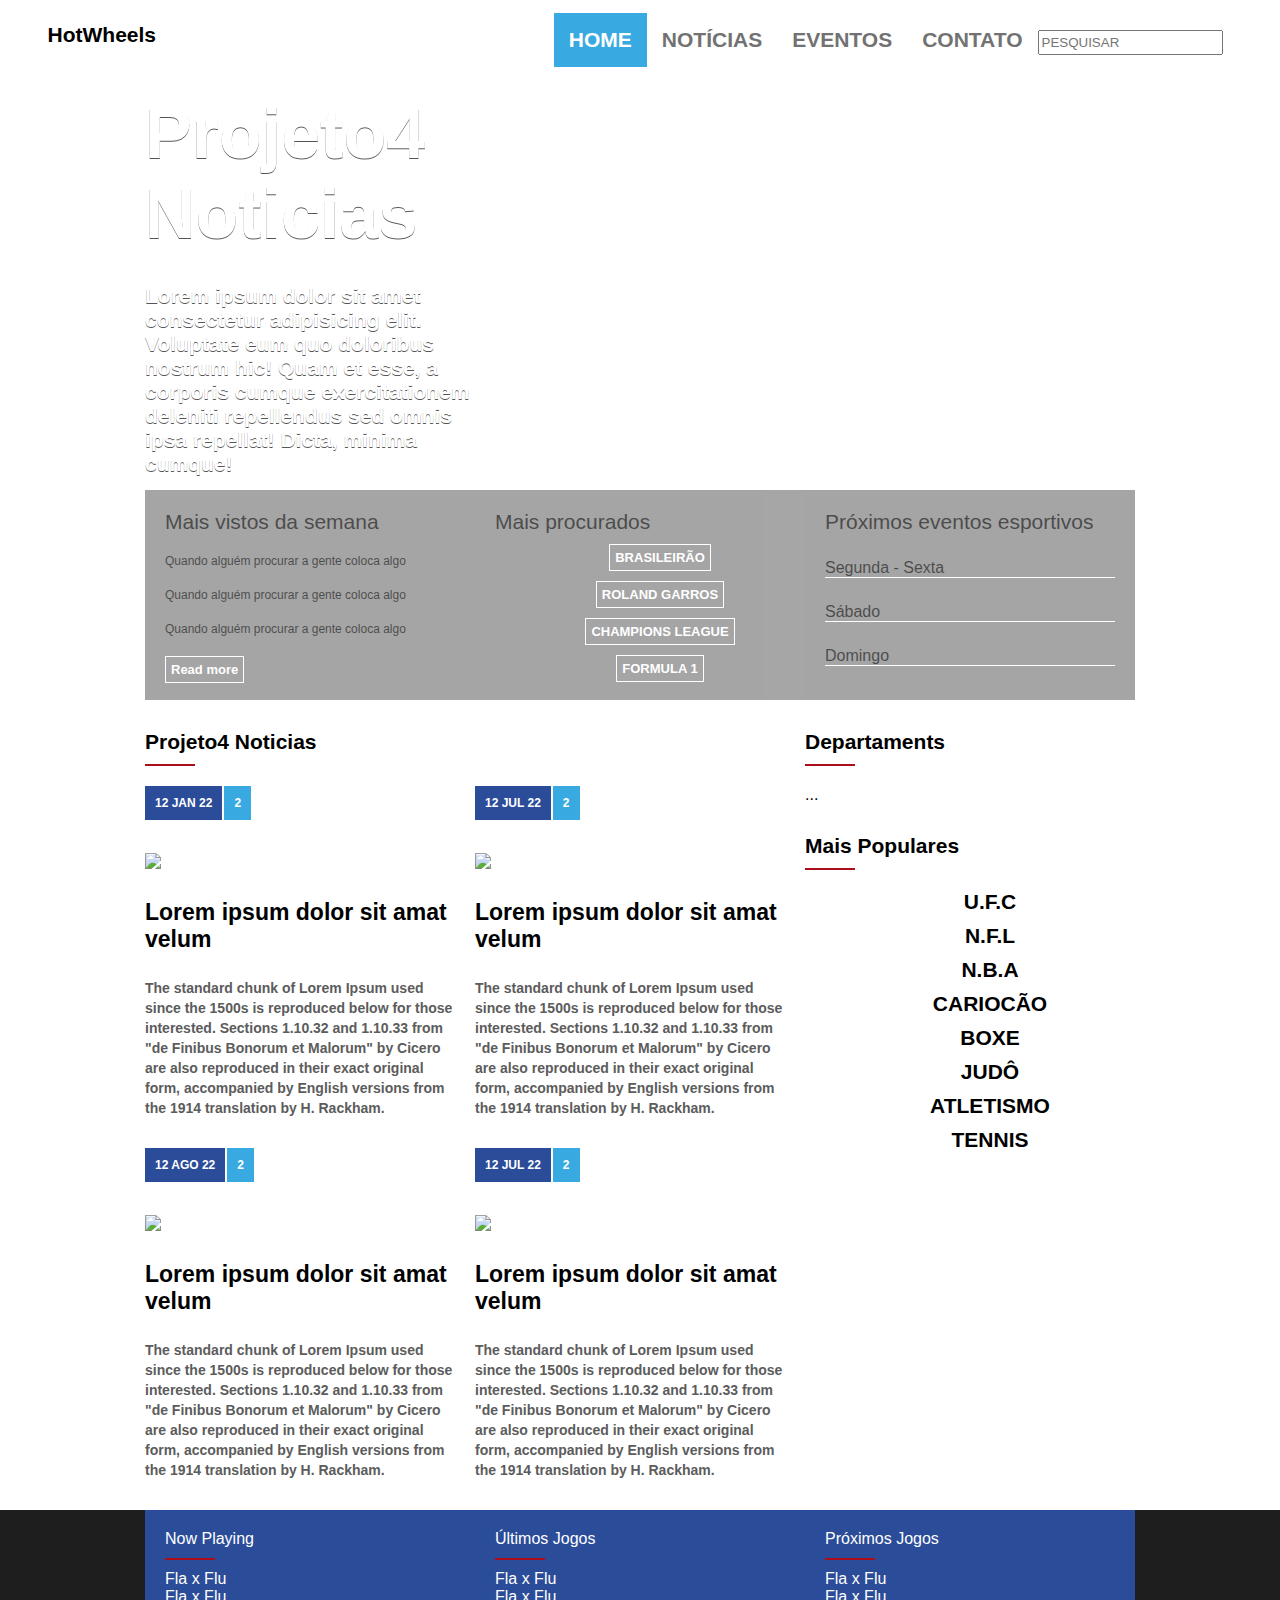
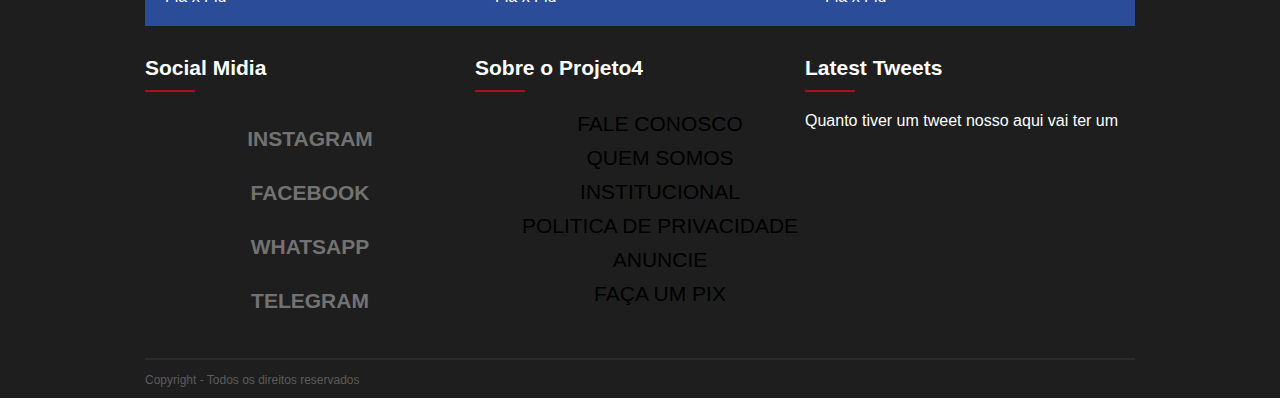
==== projeto4/index.html @ 7702cc2b "Add files via upload" ====
<!DOCTYPE html>
<html lang="pt-br">
<head>
    <meta charset="UTF-8">
    <meta http-equiv="X-UA-Compatible" content="IE=edge">
    <meta name="viewport" content="width=device-width, initial-scale=1.0">
    <title>Projeto4</title>
    <link rel="stylesheet" href="assets/css/style.css">
</head>
    <body>
        <header>
            <div class="container">
                <div class="logo" >
                    <a href="">HotWheels</a>    
                </div> 
        
                <div class="menu" >
                    <nav>
                        <ul>
                            <li class="active"><a href="index.html">HOME</a></li>
                            <li><a href="news.html">Notícias</a></li>
                            <li><a href="index.html">Eventos</a></li>                            
                            <li><a href="index.html">Contato</a></li>
                            <li></li>
                        </ul>
                    </nav>
                </div> 
                
            </div>
            <input type="text" placeholder="PESQUISAR" class="barradepesquisa">            
        </header>
        
        <section id="banner">
           
          
            <div class="container column"> 
                <div class="banner_headline">
                    <h1>Projeto4 Noticias</h1>
                    <h2>Lorem ipsum dolor sit amet consectetur adipisicing elit. Voluptate eum quo doloribus nostrum hic! Quam et esse, a corporis cumque exercitationem deleniti repellendus sed omnis ipsa repellat! Dicta, minima cumque!</h2>
                </div>
                
                <div class="banner_options">
                    <div class="banner1">
                        <div class="banner_title">Mais vistos da semana</div>
                        <div class="banner_desc">Quando alguém procurar a gente coloca algo</div>
                        <div class="banner_desc">Quando alguém procurar a gente coloca algo</div>
                        <div class="banner_desc">Quando alguém procurar a gente coloca algo</div>
                        <a href="">Read more</a>
                    </div>
                    <div class="banner2">
                        <div class="banner_title">Mais procurados</div>
                        <div class="banner_procurados">
                            <ul>
                                <li><a href="index.html">Brasileirão</a></li>
                                <li><a href="index.html">Roland Garros</a></li>
                                <li><a href="index.html">Champions League</a></li>
                                <li><a href="index.html">Formula 1</a></li>
                                
                            </ul>
                        </div>                        
                    </div>
                    <div class="banner3">           
                        <div class="banner_title">Próximos eventos esportivos</div>
                        <div class="banner_desc2">Segunda - Sexta</div>
                        <div class="banner_desc2">Sábado</div>
                        <div class="banner_desc2">Domingo</div>
                    </div>
                </div>
        
            </div>
        
        
        </section>
        
        <section id="geral">
            <div class="container">
                <section>
                    <div class="widget">
                        <div class="widget_title">
                            <div class="widget_title_text">Projeto4 Noticias</div>
                            <div class="widget_title_bar"></div>
                        </div>
                        <div class="widget_body flex">
                            
                            <article>
                                <a href="news.html">
                                <div class="news_date">
                                    <div class="news_posted_at">12 JAN 22</div>
                                    <div class="news_comments">2</div>
                                </div>
                                <div class="news_thumb">
                                    <img src="assets/img/artigomini.webp" />
                                </div>
                                <div class="news_title">
                                    Lorem ipsum dolor sit amat velum
                                </div>
                                <div class="news_resume">
                                    The standard chunk of Lorem Ipsum used since the 1500s is reproduced below for those interested. Sections 1.10.32 and 1.10.33 from "de Finibus Bonorum et Malorum" by Cicero are also reproduced in their exact original form, accompanied by English versions from the 1914 translation by H. Rackham.
                                </div>
                                </a>
                            </article>
        
                            <article>
                                <a href="news.html">
                                <div class="news_date">
                                    <div class="news_posted_at">12 JUL 22</div>
                                    <div class="news_comments">2</div>
                                </div>
                                <div class="news_thumb">
                                    <img src="assets/img/artigomini.webp" />
                                </div>
                                <div class="news_title">
                                    Lorem ipsum dolor sit amat velum
                                </div>
                                <div class="news_resume">
                                    The standard chunk of Lorem Ipsum used since the 1500s is reproduced below for those interested. Sections 1.10.32 and 1.10.33 from "de Finibus Bonorum et Malorum" by Cicero are also reproduced in their exact original form, accompanied by English versions from the 1914 translation by H. Rackham.
                                </div>
                                </a>
                            </article>
        
                            <article>
                                <a href="news.html">
                                <div class="news_date">
                                    <div class="news_posted_at">12 AGO 22</div>
                                    <div class="news_comments">2</div>
                                </div>
                                <div class="news_thumb">
                                    <img src="assets/img/artigomini.webp" />
                                </div>
                                <div class="news_title">
                                    Lorem ipsum dolor sit amat velum
                                </div>
                                <div class="news_resume">
                                    The standard chunk of Lorem Ipsum used since the 1500s is reproduced below for those interested. Sections 1.10.32 and 1.10.33 from "de Finibus Bonorum et Malorum" by Cicero are also reproduced in their exact original form, accompanied by English versions from the 1914 translation by H. Rackham.
                                </div>
                                </a>
                            </article>
        
                            <article>
                                <a href="news.html">
                                <div class="news_date">
                                    <div class="news_posted_at">12 JUL 22</div>
                                    <div class="news_comments">2</div>
                                </div>
                                <div class="news_thumb">
                                    <img src="assets/img/artigomini.webp" />
                                </div>
                                <div class="news_title">
                                    Lorem ipsum dolor sit amat velum
                                </div>
                                <div class="news_resume">
                                    The standard chunk of Lorem Ipsum used since the 1500s is reproduced below for those interested. Sections 1.10.32 and 1.10.33 from "de Finibus Bonorum et Malorum" by Cicero are also reproduced in their exact original form, accompanied by English versions from the 1914 translation by H. Rackham.
                                </div>
                                </a>
                            </article>
        
                        </div>
                    </div>
                </section>
                <aside>
                    <div class="widget">
                        <div class="widget_title">
                            <div class="widget_title_text">Departaments</div>
                            <div class="widget_title_bar"></div>
                        </div>
                        <div class="widget_body">
                            ...
                        </div>
                    </div>
                    <div class="widget">
                        <div class="widget_title">
                            <div class="widget_title_text">Mais Populares</div>
                            <div class="widget_title_bar"></div>                            
                        </div>
                        <div class="widget_body">
                            <ul>
                                <li><a href="">U.F.C</a></li>
                                <li><a href="">N.F.L</a></li>
                                <li><a href="">N.B.A</a></li>
                                <li><a href="">Cariocão</a></li>
                                <li><a href="">Boxe</a></li>
                                <li><a href="">Judô</a></li>
                                <li><a href="">Atletismo</a></li>
                                <li><a href="">Tennis</a></li>
                            </ul>
                        </div>
                    </div>
                </aside>
        
            </div>
        
        </section>
        
        <footer>
            <div class="container flexcolumn">
                <div class="footer_menu">
                    <div class="fm_1">
                       <div>Now Playing</div>
                       <div class="widget_title_bar"></div>                          
                       <div>Fla x Flu</div>    
                       <div>Fla x Flu</div>    
                    </div>

                    <div class="fm_2">
                        <div>Últimos Jogos</div>
                        <div class="widget_title_bar"></div>
                        <div>Fla x Flu</div>    
                        <div>Fla x Flu</div>    
        
                    </div>
                    <div class="fm_3">
                        <div>Próximos Jogos</div>
                        <div class="widget_title_bar"></div>  
                        <div>Fla x Flu</div>    
                        <div>Fla x Flu</div>  
        
                    </div>
                </div>
        
                <div class="footer_area">
                    <div class="footer_areaitem">
                            <div class="widget">
                            <div class="widget_title">
                                <div class="widget_title_text">Social Midia</div>
                                <div class="widget_title_bar"></div>
                            </div>
                            <div class="widget_body">
                                <nav class="footernav">
                                    <ul>
                                        <li><a href="index.html">Instagram</a></li>
                                        <li><a href="index.html">Facebook</a></li>
                                        <li><a href="index.html">Whatsapp</a></li>
                                        <li><a href="index.html">Telegram</a></li>
                                    </ul>
                                </nav>
                            </div>
                        </div>
                    </div>
                    <div class="footer_areaitem">
                        <div class="widget_title">
                            <div class="widget_title_text">Sobre o Projeto4</div>
                                <div class="widget_title_bar"></div>
                        </div>
                        <div class="widget_body1">
                            <ul>
                                <li><a href="index.html">Fale Conosco</a></li>
                                <li><a href="index.html">Quem somos</a></li>
                                <li><a href="index.html">Institucional</a></li>
                                <li><a href="index.html">Politica de Privacidade</a></li>
                                <li><a href="index.html">Anuncie</a></li>
                                <li><a href="index.html">Faça um Pix</a></li>
                                
                            </ul>
                        </div>
                    </div>
                    <div class="footer_areaitem">
                        <div class="widget_title">
                            <div class="widget_title_text">Latest Tweets</div>
                                <div class="widget_title_bar"></div>
                        </div>
                        <div class="widget_body">
                            Quanto tiver um tweet nosso aqui vai ter um
                        </div>
                    </div>
        
                </div>
                
                <div class="footer_copy">
                    Copyright - Todos os direitos reservados
                </div>
        
                </div>        
            </div>
        
        
        </footer>
        
        
        
        </body>
    <script type="text/script" src="script.js"></script>

</html>
---- projeto4/assets/css/style.css ----
*{
    font-family: Arial, Helvetica;
    box-sizing: border-box;
}

:root{
    --color0:#000000;
    --color1:#1d75de;
    --color2:#e032e6;
    --color3:#ab0d1a;
    --color4:#2b4c99;
    --color5:;
    --color6:;
}

body{    
    margin: 0;
    padding: 0;
}

header{
    display:flex;
    justify-content:center;
    height: 80px;
    
}

.container{
    display: flex;
    justify-content: space-between;
    width: 990px;
}

.logo{
    display: flex;
    align-items:center;
    width: 10px;
    height: 10px;
    margin-top: 30px;
}

.menu{
    display: flex;
    align-items:center;
   
}

nav ul,
nav li{
    
    list-style: none;
    padding: 0px;
    margin: 0px;
}

nav ul{
    display: flex;
}

nav a{
    display: block;
    padding: 15px;
    text-transform: uppercase;
    color: #727272;
    text-decoration: none;
}

nav .active a, 
nav a:hover{
    background-color: #39aae1;
    color: #ffffff;
}

#banner{
    display: flex;
    justify-content: center;
    background-image: url(../img/banner.webp);
    background-position: center;
    background-size: cover;
    height: 620px;
    width: 100%;
}

.column{
    flex-direction: column;
}

.banner_headline{
    flex:1;
    display: flex;
    flex-direction: column;
    justify-content: center;
}

.banner_headline h1{
    color: #ffffff;
    font-size: 70px;
    text-shadow: 0px 1px 0px #555;
    margin: 0px;
    padding: 0px;
    max-width: 350px;
}
.banner_headline h2{
    color: #ffffff;
    font-size: 21px;
    text-shadow: 0px 1px 0px #555;
    margin: 0px;
    padding: 0px;
    max-width: 350px;
    margin-top: 30px;
}

.banner_options{
    height: 210px;
    display: flex;   
}

.banner1,
.banner2,
.banner3 {
    flex: 1 ;
    color:black;
    padding: 20px;
    background-color: grey;
}

.banner1,
.banner2,
.banner3 {
    filter: alpha(opacity=70);
        opacity: 0.7;
        -moz-opacity: 0.7;
        -webkit-opacity: 0.7;
}



.banner_title{
    font-size: 21px;
}

.banner_desc{
    font-size: 12px;
    margin-top: 20px;
    margin-bottom: 20px;
}

.banner_procurados, ul, li{
    font-size: 12px;
    margin-top: 10px; 
    text-decoration: black;
    text-transform: uppercase;
    font-weight: bold;

}

.banner_options a {
    display: inline-block;
    border: 1px solid white;
    padding:5px;
    color: #ffffff;
    font-size: 13px;
    text-decoration: none;
}

.banner_desc2{
    border-bottom: 1px solid white;
    padding-top: 25px;
}

#geral{
    display: flex;
    justify-content: center;
}

#geral section {
    flex: 2;
}

#geral aside {
    flex: 1 ;
}

.widget_title{
    margin-top: 30px;
    margin-bottom: 20px;
}

.widget_title_text{
    color: #000;
    font-size: 21px;
    font-weight: bold;
}
.widget_body ul, a{
    color: #000;
    font-size: 21px;
    font-weight: bold;
    text-decoration: none;

}

.widget_title_bar {
    width: 50px;
    height: 2px;
    background-color: #ab0d1a;
    margin-top: 10px;
    margin-bottom: 10px;
}

.flex {
    display: flex;
    flex-wrap: wrap;
}

article {
    flex: 1;
    min-width: 300px;
    margin-right: 20px;
}

article a {
    text-decoration: none;
}

article .news_date {
    display: flex;
}

article .news_posted_at {
    background-color: #2b4c99;
    color: #ffffff;
    font-size: 12px;
    padding:10px;
    margin-right: 2px;
}

article .news_comments {
    background-color: #39aae1;
    color: #ffffff;
    font-size: 12px;
    padding:10px;
}

article .news_thumb{
    margin-top: 30px;
}

article .news_thumb img {
    width: 100%;
    height: auto;
}

article .news_title {
    margin-top: 25px;
    margin-bottom: 25px;
    color: #000;
    font-size: 23px;
}

article .news_resume {
    color:#5c5c5c;
    font-size: 14px;
    line-height: 20px;
    margin-bottom: 30px;
}

footer {
    background-color: #1e1e1e;
    display: flex;
    justify-content: center;
}

.footer_menu {
    display: flex;
}

.fm_1, .fm_2, .fm_3 {
    flex: 1 ;
    color: #ffffff;
    padding:20px;
    background-color: var(--color4)
} 

.footer_area {
    display: flex;
}

.footer_areaitem {
    flex: 1 ;
    color: #ffffff;
    
}
.flexcolumn {
    flex-direction: column;
}

footer .widget_title_text {
    color: #ffffff;
}

.footer_copy {
    border-top: 2px solid #2c2c2c;
    height: 40px;
    line-height: 40px;
    color: #5c5c5c;
    font-size: 12px;
    margin-top: 30px;
}

@media (max-width:600px ) {

    .banner_headline h1 {
        font-size: 55px;
    }
    .banner_headline h2 {
        font-size: 17px;
    }
    .banner_options {
        height: auto;
        flex-direction: column;
    }

}

#modo{
    max-height: 25px;
    margin-top: 45px;
}

.barradepesquisa{
    height: 25px;
    margin-top: 30px;
    margin-right: 10px;
}

.footernav ul, li{
    display: block ;
    text-align: center;
}


.widget_body1 a{
    text-decoration: none;
    font-weight: lighter;
}

#noticia{
    width: 80%;
    display: block;
    margin-left: 5%;
}
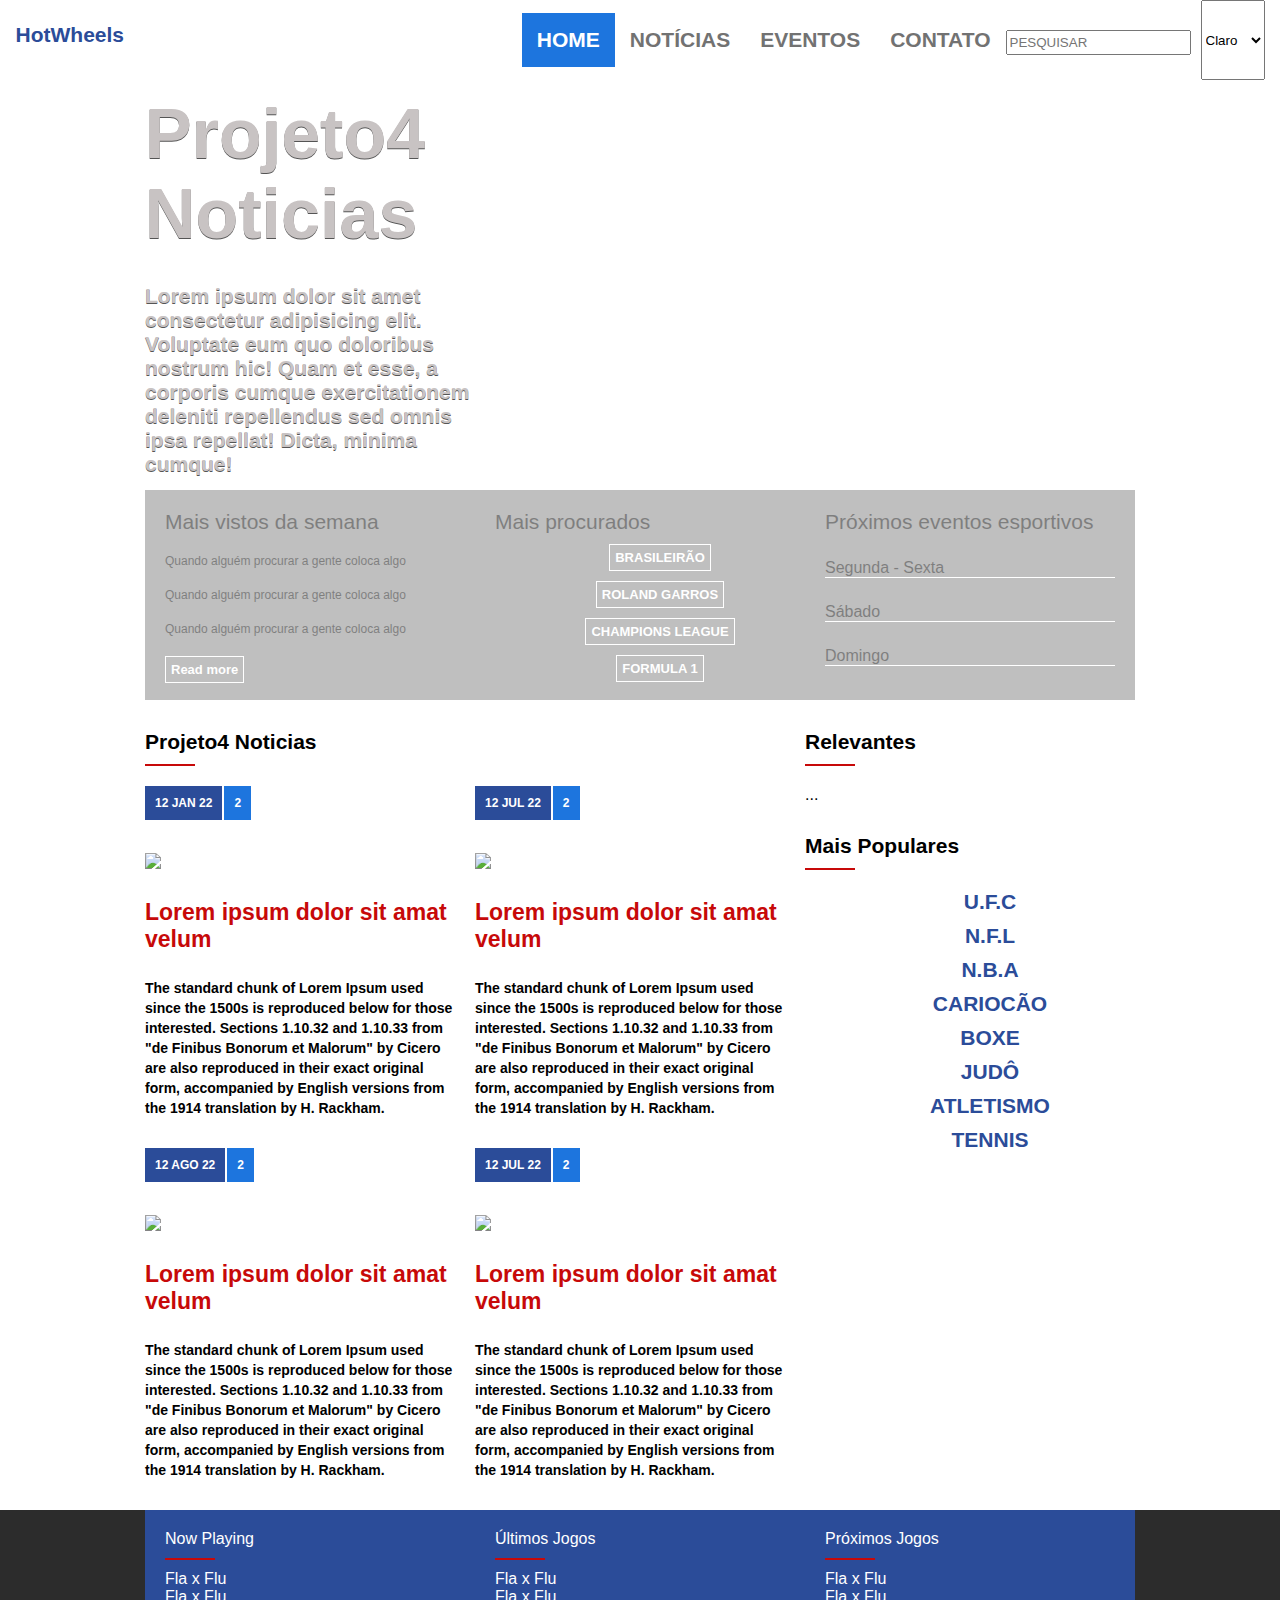
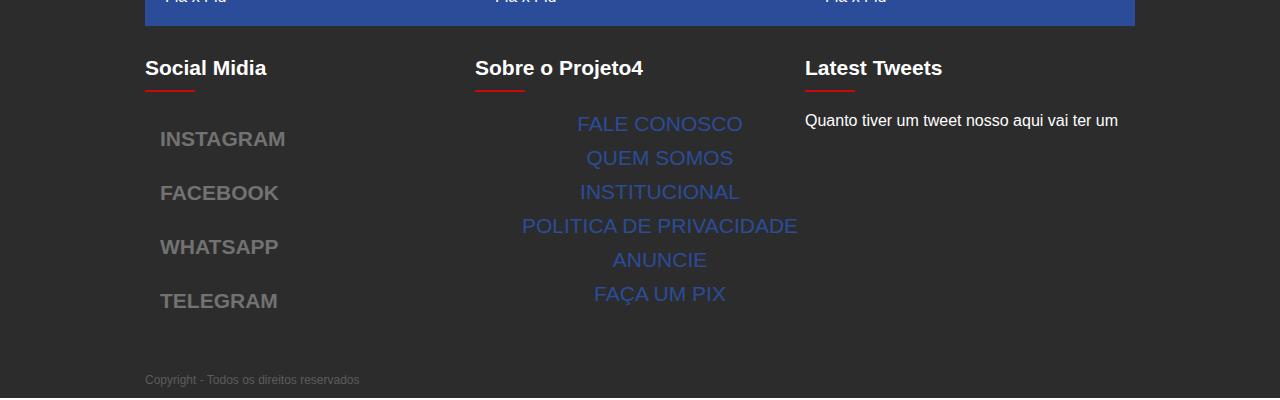
==== commit 75cff0bd: "Add files via upload" ====
--- a/projeto4/index.html
+++ b/projeto4/index.html
@@ -27,10 +27,14 @@
                 </div> 
                 
             </div>
-            <input type="text" placeholder="PESQUISAR" class="barradepesquisa">            
+            <input type="text" placeholder="PESQUISAR" class="barradepesquisa">   
+            <select id="ColorBt">
+                <option value="1">Claro</option>
+                <option value="2">Escuro</option>
+            </select>         
         </header>
         
-        <section id="banner">
+        <section id="banner" >
            
           
             <div class="container column"> 
@@ -39,7 +43,7 @@
                     <h2>Lorem ipsum dolor sit amet consectetur adipisicing elit. Voluptate eum quo doloribus nostrum hic! Quam et esse, a corporis cumque exercitationem deleniti repellendus sed omnis ipsa repellat! Dicta, minima cumque!</h2>
                 </div>
                 
-                <div class="banner_options">
+                <div class="banner_options" onmouseover="mostrar()">
                     <div class="banner1">
                         <div class="banner_title">Mais vistos da semana</div>
                         <div class="banner_desc">Quando alguém procurar a gente coloca algo</div>
@@ -160,7 +164,7 @@
                 <aside>
                     <div class="widget">
                         <div class="widget_title">
-                            <div class="widget_title_text">Departaments</div>
+                            <div class="widget_title_text">Relevantes</div>
                             <div class="widget_title_bar"></div>
                         </div>
                         <div class="widget_body">
@@ -278,6 +282,6 @@
         
         
         </body>
-    <script type="text/script" src="script.js"></script>
+    <script src="../projeto4/script.js"></script>
 
 </html>--- a/projeto4/assets/css/style.css
+++ b/projeto4/assets/css/style.css
@@ -9,13 +9,14 @@
     --color2:#e032e6;
     --color3:#ab0d1a;
     --color4:#2b4c99;
-    --color5:;
-    --color6:;
+    --color5:#ffffff;
+    --color6:#c70909;
 }
 
 body{    
     margin: 0;
     padding: 0;
+    background-color: var(--color5);
 }
 
 header{
@@ -67,7 +68,7 @@
 
 nav .active a, 
 nav a:hover{
-    background-color: #39aae1;
+    background-color: var(--color1);
     color: #ffffff;
 }
 
@@ -93,7 +94,7 @@
 }
 
 .banner_headline h1{
-    color: #ffffff;
+    color:#c8c3c3;
     font-size: 70px;
     text-shadow: 0px 1px 0px #555;
     margin: 0px;
@@ -101,7 +102,7 @@
     max-width: 350px;
 }
 .banner_headline h2{
-    color: #ffffff;
+    color: #c8c3c3;
     font-size: 21px;
     text-shadow: 0px 1px 0px #555;
     margin: 0px;
@@ -119,7 +120,7 @@
 .banner2,
 .banner3 {
     flex: 1 ;
-    color:black;
+    color:var(--color0);
     padding: 20px;
     background-color: grey;
 }
@@ -127,13 +128,31 @@
 .banner1,
 .banner2,
 .banner3 {
-    filter: alpha(opacity=70);
-        opacity: 0.7;
-        -moz-opacity: 0.7;
-        -webkit-opacity: 0.7;
-}
-
-
+    filter: alpha(opacity=50);
+        opacity: 0.5;
+        -moz-opacity: 0.5;
+        -webkit-opacity: 0.5;
+}
+
+.banner1:hover {
+    filter: alpha(opacity=100);
+        opacity: 1.0;
+        -moz-opacity: 1.0;
+        -webkit-opacity: 1.0;
+} 
+.banner2:hover {
+    filter: alpha(opacity=100);
+        opacity: 1.0;
+        -moz-opacity: 1.0;
+        -webkit-opacity: 1.0;
+}
+
+.banner3:hover {
+    filter: alpha(opacity=100);
+        opacity: 1.0;
+        -moz-opacity: 1.0;
+        -webkit-opacity: 1.0;
+}
 
 .banner_title{
     font-size: 21px;
@@ -158,7 +177,7 @@
     display: inline-block;
     border: 1px solid white;
     padding:5px;
-    color: #ffffff;
+    color: var(--color5);
     font-size: 13px;
     text-decoration: none;
 }
@@ -186,23 +205,24 @@
     margin-bottom: 20px;
 }
 
-.widget_title_text{
-    color: #000;
+.widget_title_text, a{
+    color: var(--color0);
+    font-size: 21px;
+    font-weight: bold;    
+}
+.widget_body ul, a{
+    color: var(--color4);
     font-size: 21px;
     font-weight: bold;
-}
-.widget_body ul, a{
-    color: #000;
-    font-size: 21px;
-    font-weight: bold;
-    text-decoration: none;
+    text-decoration: none;
+    text-align: left;
 
 }
 
 .widget_title_bar {
     width: 50px;
     height: 2px;
-    background-color: #ab0d1a;
+    background-color: var(--color6);
     margin-top: 10px;
     margin-bottom: 10px;
 }
@@ -227,16 +247,16 @@
 }
 
 article .news_posted_at {
-    background-color: #2b4c99;
-    color: #ffffff;
+    background-color: var(--color4);
+    color: var(--color5);
     font-size: 12px;
     padding:10px;
     margin-right: 2px;
 }
 
 article .news_comments {
-    background-color: #39aae1;
-    color: #ffffff;
+    background-color: var(--color1);
+    color: var(--color5);
     font-size: 12px;
     padding:10px;
 }
@@ -253,21 +273,22 @@
 article .news_title {
     margin-top: 25px;
     margin-bottom: 25px;
-    color: #000;
+    color: var(--color6);
     font-size: 23px;
 }
 
 article .news_resume {
-    color:#5c5c5c;
+    color:var(--color0);
     font-size: 14px;
     line-height: 20px;
     margin-bottom: 30px;
 }
 
 footer {
-    background-color: #1e1e1e;
-    display: flex;
-    justify-content: center;
+    background-color: #2c2c2c;
+    display: flex;
+    justify-content: center;    
+    padding-bottom: 0px;
 }
 
 .footer_menu {
@@ -276,7 +297,7 @@
 
 .fm_1, .fm_2, .fm_3 {
     flex: 1 ;
-    color: #ffffff;
+    color: var(--color5);
     padding:20px;
     background-color: var(--color4)
 } 
@@ -287,7 +308,7 @@
 
 .footer_areaitem {
     flex: 1 ;
-    color: #ffffff;
+    color: var(--color5);
     
 }
 .flexcolumn {
@@ -295,7 +316,7 @@
 }
 
 footer .widget_title_text {
-    color: #ffffff;
+    color: var(--color5);
 }
 
 .footer_copy {
@@ -305,6 +326,7 @@
     color: #5c5c5c;
     font-size: 12px;
     margin-top: 30px;
+    
 }
 
 @media (max-width:600px ) {
@@ -345,8 +367,14 @@
 }
 
 #noticia{
-    width: 80%;
+    width: 500px;
     display: block;
-    margin-left: 5%;
-}
-
+    margin-left: 10%;
+    color: var(--color0);
+    
+}
+
+.imgnoticia{
+    width: 500px;
+}
+
